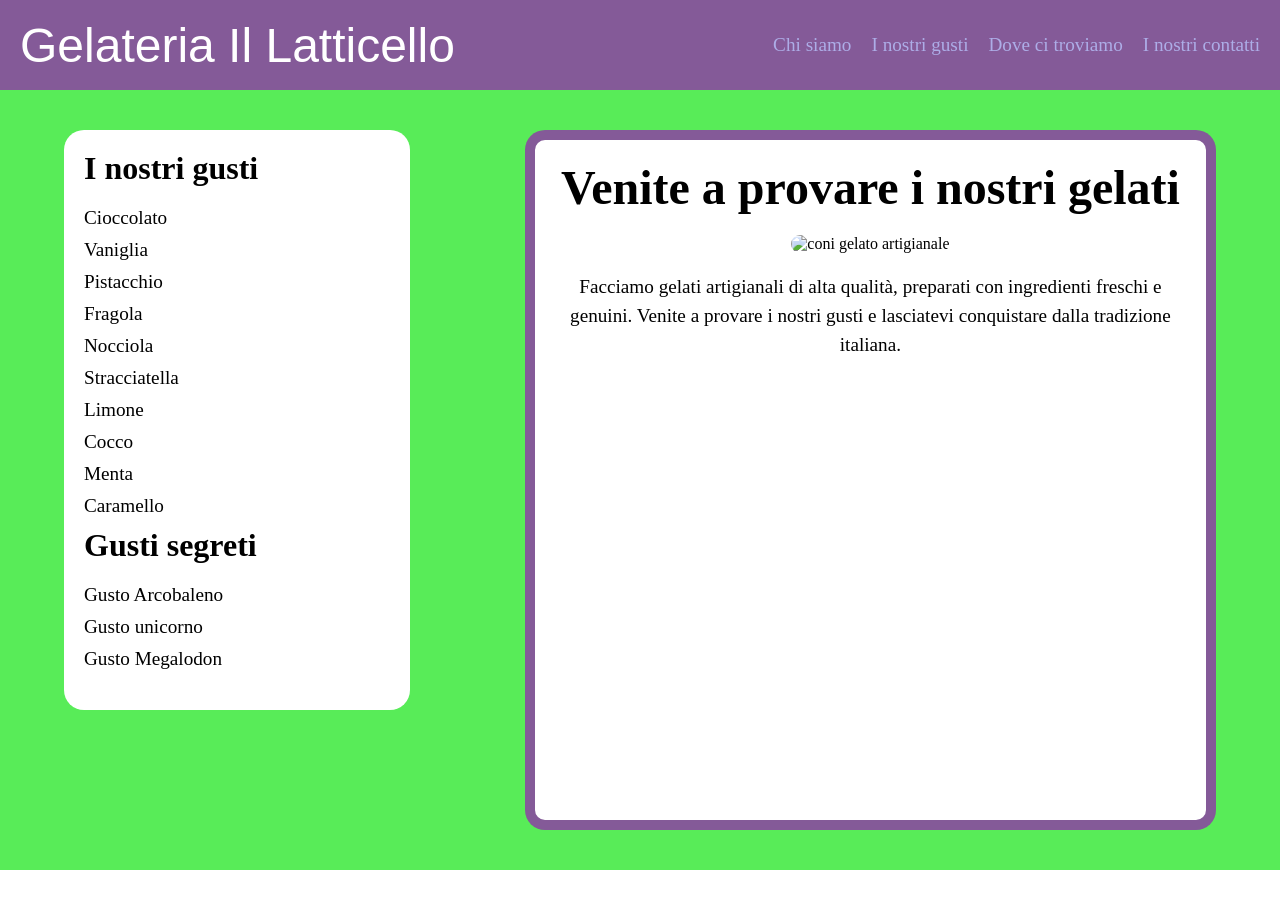
==== Giovedi_14/mattina/eserecizio/index.html @ b08abb06 "Add files via upload" ====
<!DOCTYPE html>
<html lang="it">

<head>

    <!-- Imposta la codifica dei caratteri -->
    <meta charset="utf-8">

    <!-- Compatibilità con Internet Explorer -->
    <meta http-equiv="X-UA-Compatible" content="IE=edge">

    <!-- Adatta il sito ai dispositivi mobili -->
    <meta name="viewport" content="width=device-width, initial-scale=1">

    <!-- Titolo della pagina -->
    <title>Gelateria Il Latticello</title>

    <!-- Descrizione della pagina -->
    <meta name="description" content="Gelateria artigianale italiana">

    <!-- Collegamento al file CSS -->
    <link rel="stylesheet" href="./style.css">

</head>

<body>

    <!-- HEADER DEL SITO -->
    <header>

        <!-- Logo / nome della gelateria -->
        <div id="logo">
            Gelateria Il Latticello
        </div>

        <!-- Barra di navigazione -->
        <nav class="navbar">

            <!-- Link del menu -->
            <a href="#">Chi siamo</a>
            <a href="#">I nostri gusti</a>
            <a href="#">Dove ci troviamo</a>
            <a href="#">I nostri contatti</a>

        </nav>

    </header>

    <!-- CONTENUTO PRINCIPALE -->
    <main>

        <!-- Contenitore centrale -->
        <div class="container">

            <!-- Card principale -->
            <section class="card">

                <!-- Titolo della sezione -->
                <h2>
                    Venite a provare i nostri gelati
                </h2>

                <!-- Immagine del gelato -->
                <img 
                    src="https://c8.alamy.com/compit/g03rw3/coni-gelato-g03rw3.jpg"
                    alt="coni gelato artigianale"
                >

                <!-- Descrizione -->
                <p>
                    Facciamo gelati artigianali di alta qualità,
                    preparati con ingredienti freschi e genuini.
                    Venite a provare i nostri gusti e lasciatevi
                    conquistare dalla tradizione italiana.
                </p>

            </section>

            <!-- Barra laterale -->
            <aside class="sidebar">

                <!-- Titolo lista -->
                <h3>I nostri gusti</h3>

                <!-- Lista gusti -->
                <ul>

                    <li>Cioccolato</li>
                    <li>Vaniglia</li>
                    <li>Pistacchio</li>
                    <li>Fragola</li>
                    <li>Nocciola</li>
                    <li>Stracciatella</li>
                    <li>Limone</li>
                    <li>Cocco</li>
                    <li>Menta</li>
                    <li>Caramello</li>

                </ul> 
                <div class="Segreto">
                    <h3>Gusti segreti</h3>
                    <ul>
                        <li>Gusto Arcobaleno</li>
                        <li>Gusto unicorno</li>
                        <li>Gusto Megalodon</li>
                    </ul>

                </div>
                <div>
                    <h3></h3>
                </div>

            </aside>

        </div>

    </main>

</body>

</html>
---- Giovedi_14/mattina/eserecizio/style.css ----
:root{
    /* Colori principali del sito */
    --colorePrincipale: #77488de5;
    --coloreSecondario: #adade7;
    --coloreTerziario: #58ec58;

}

/* RESET GENERALE */
*{
    padding: 0;
    margin: 0;
    box-sizing: border-box;
}

/* Rimuove la sottolineatura dai link */
a{
    text-decoration: none;
}

/* Rimuove i pallini della lista */
li{
    list-style: none;
}

/* CONTENITORE PRINCIPALE */
.container{

    width: 90%;
    margin: 0 auto;
    display: flex;
    /* Sidebar a destra */
    flex-direction: row-reverse;

    justify-content: space-between;
    /* Altezza minima */
    min-height: 80vh;
    padding: 40px 0;
}

/* HEADER */
header{

    height: 10vh;
    background-color: var(--colorePrincipale);
    display: flex;
    justify-content: space-between;
    align-items: center;
    font-family: 'Times New Roman', Times, serif;
}

/* LOGO */
#logo{

    font-family: 'Gill Sans', 'Gill Sans MT', Calibri, 'Trebuchet MS', sans-serif;
    font-size: 3rem;
    padding-left: 20px;
    color: white;
}

/* NAVBAR */
.navbar{

    display: flex;
    gap: 20px;
    padding-right: 20px;
}

/* LINK NAVBAR */
.navbar a{
    color: var(--coloreSecondario);
    font-size: 1.2rem;
    transition: 0.3s;
}

/* Hover link */
.navbar a:hover{
    color: white;
}

/* MAIN */
main{
    background-color: var(--coloreTerziario);
}

/* CARD PRINCIPALE */
.card{
    text-align: center;
    border: 10px solid var(--colorePrincipale);
    border-radius: 20px;
    width: 60%;
    height: 700px;
    padding: 20px;
    background-color: white;
    transition: 0.3s;
}

/* Titolo card */
.card h2{
    font-size: 3rem;
    margin-bottom: 20px;
}

/* Immagine */
.card img{
    width: 300px;
    height: 350px;
    object-fit: cover;
    border-radius: 10px;
}

/* Testo */
.card p{
    font-size: 1.2rem;
    margin-top: 20px;
    line-height: 1.5;
}

/* Effetto hover */
.card:hover{
    border-color: goldenrod;
    transform: scale(1.02);
    animation: cambioColore 3s infinite;
}

/* SIDEBAR */
.sidebar{

    width: 30%;
    background-color: white;
    border-radius: 20px;
    padding: 20px;
    height: fit-content;
}

/* Titolo sidebar */
.sidebar h3{
    margin-bottom: 20px;
    font-size: 2rem;
}

/* Lista */
.sidebar li{
    margin-bottom: 10px;
    font-size: 1.2rem;
}
/* Animalzioni */
@keyframes cambioColore {

    0% {
        background-color: #fff0f5;
    }

    50% {
        background-color: #ffe4b5;
    }

    100% {
        background-color: #e0ffff;
    }
}
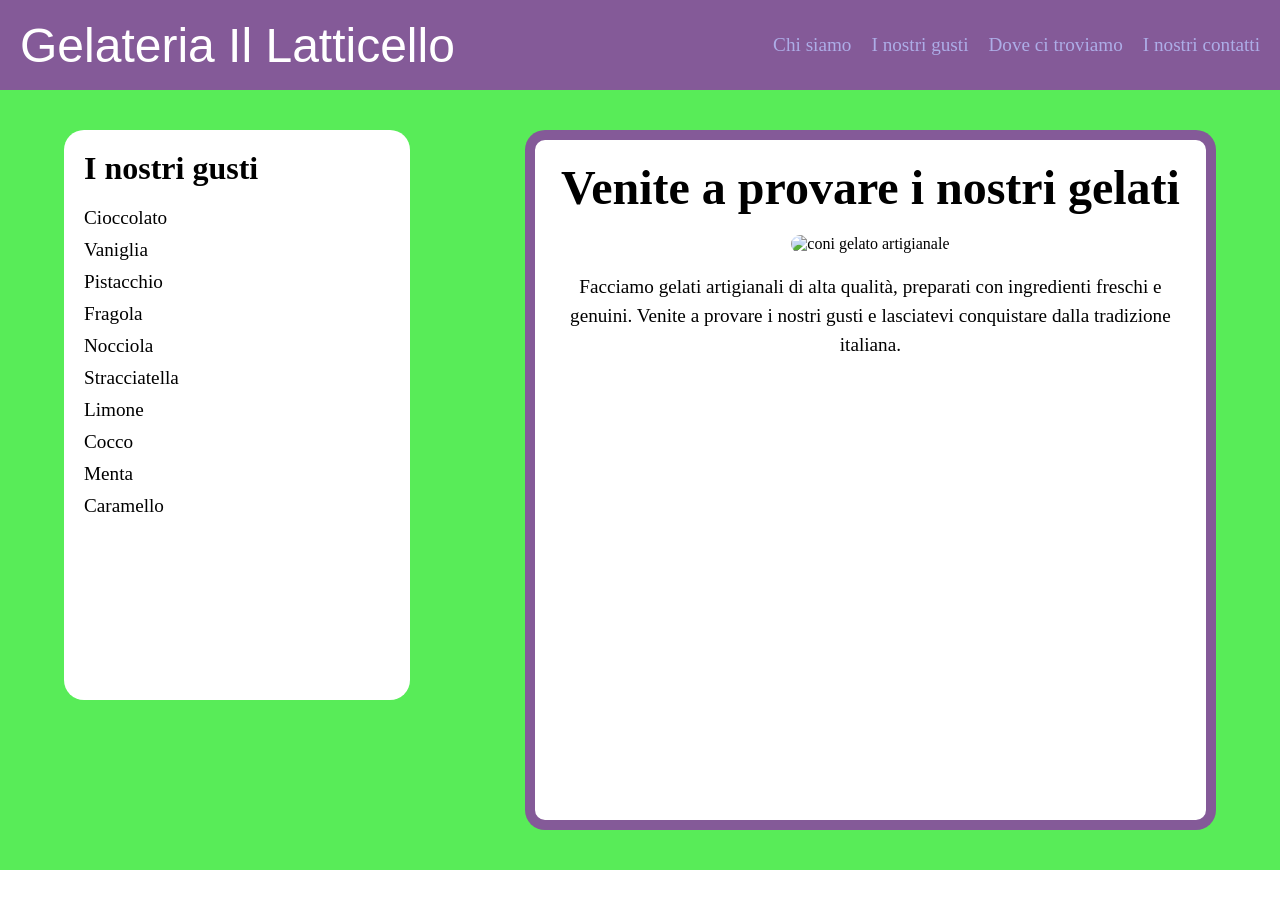
==== commit 104de5b0: "Add files via upload" ====
--- a/Giovedi_14/mattina/eserecizio/index.html
+++ b/Giovedi_14/mattina/eserecizio/index.html
@@ -97,6 +97,7 @@
                     <li>Caramello</li>
 
                 </ul> 
+                <!-- questi gusti sarannop con visility hidden -->
                 <div class="Segreto">
                     <h3>Gusti segreti</h3>
                     <ul>
@@ -106,8 +107,12 @@
                     </ul>
 
                 </div>
-                <div>
-                    <h3></h3>
+                <div class="gusto_schifo">
+                    <h3>Gusti che non dovrebbero esistere</h3>
+                    <ul>
+                        <li>Gusto pizza</li>
+                        <li>Gusto lasagna</li>
+                    </ul>
                 </div>
 
             </aside>
--- a/Giovedi_14/mattina/eserecizio/style.css
+++ b/Giovedi_14/mattina/eserecizio/style.css
@@ -158,4 +158,14 @@
     100% {
         background-color: #e0ffff;
     }
+}
+/* Gusto con Hidden */
+/* Quindi esiste am non si vede */
+.Segreto{
+    visibility: hidden;
+}
+/* Questo invece non si vede e non esite nella pagina */
+.gusto_schifo{
+    display: none;
+
 }
